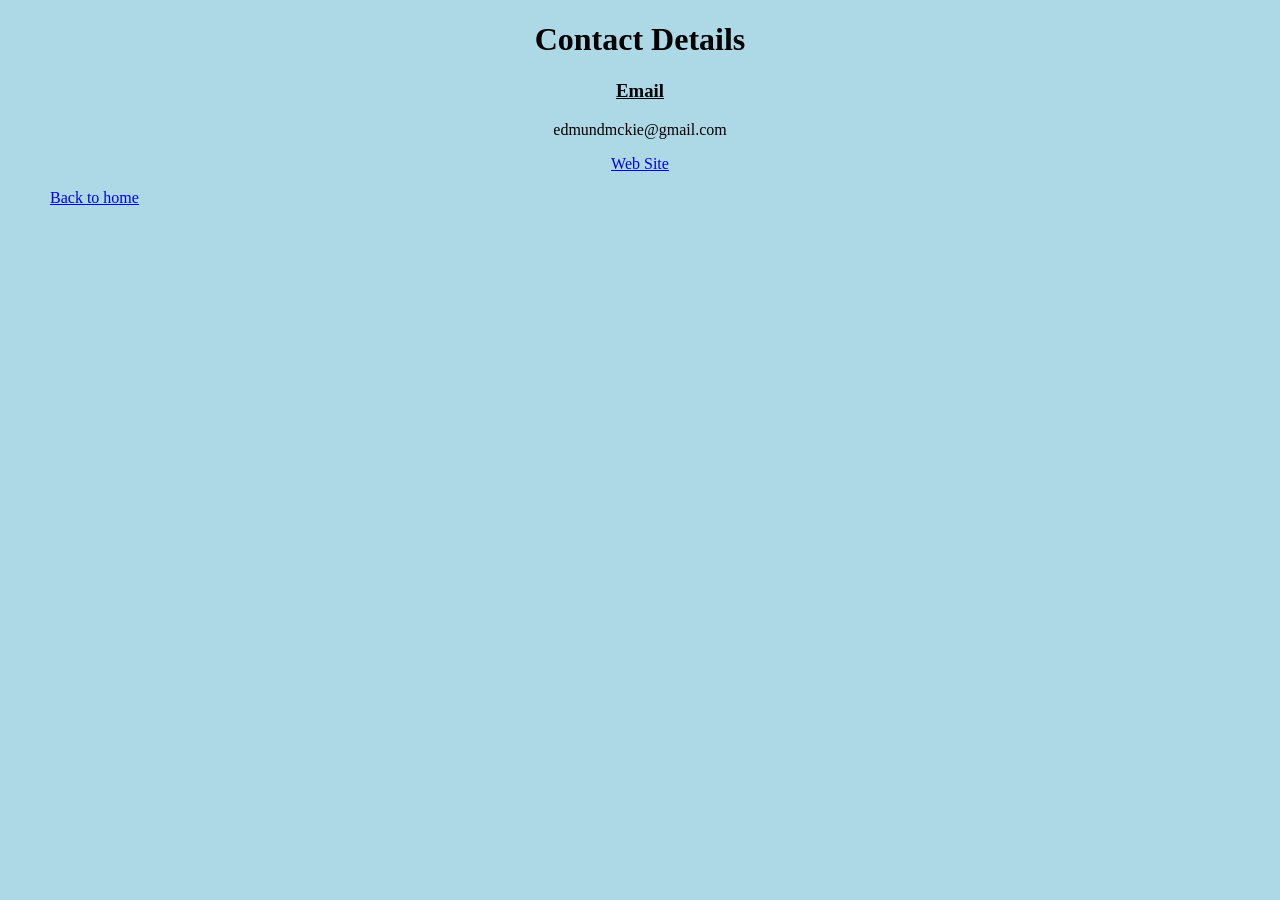
==== contact.html @ 41bacb29 "Add files via upload 1st commit" ====
<!DOCTYPE html>
<html lang="en">
<head>
    <meta charset="UTF-8">
    <meta http-equiv="X-UA-Compatible" content="IE=edge">
    <meta name="viewport" content="width=device-width, initial-scale=1.0">
    <link rel="stylesheet" href="Styles\Style.css">
    <title>Contact Me</title>
</head>
<body style="text-align: center">
    <h1>Contact Details</h1>
    <div>
        <h3>Email</h3>
        <p>edmundmckie@gmail.com</p>
        <p><a href="https://stipanewebsolutions.com.au">Web Site</a></p>
    </div>
    <footer>
        <a href="/index.html">Back to home</a>
    </footer>
</body>
</html>
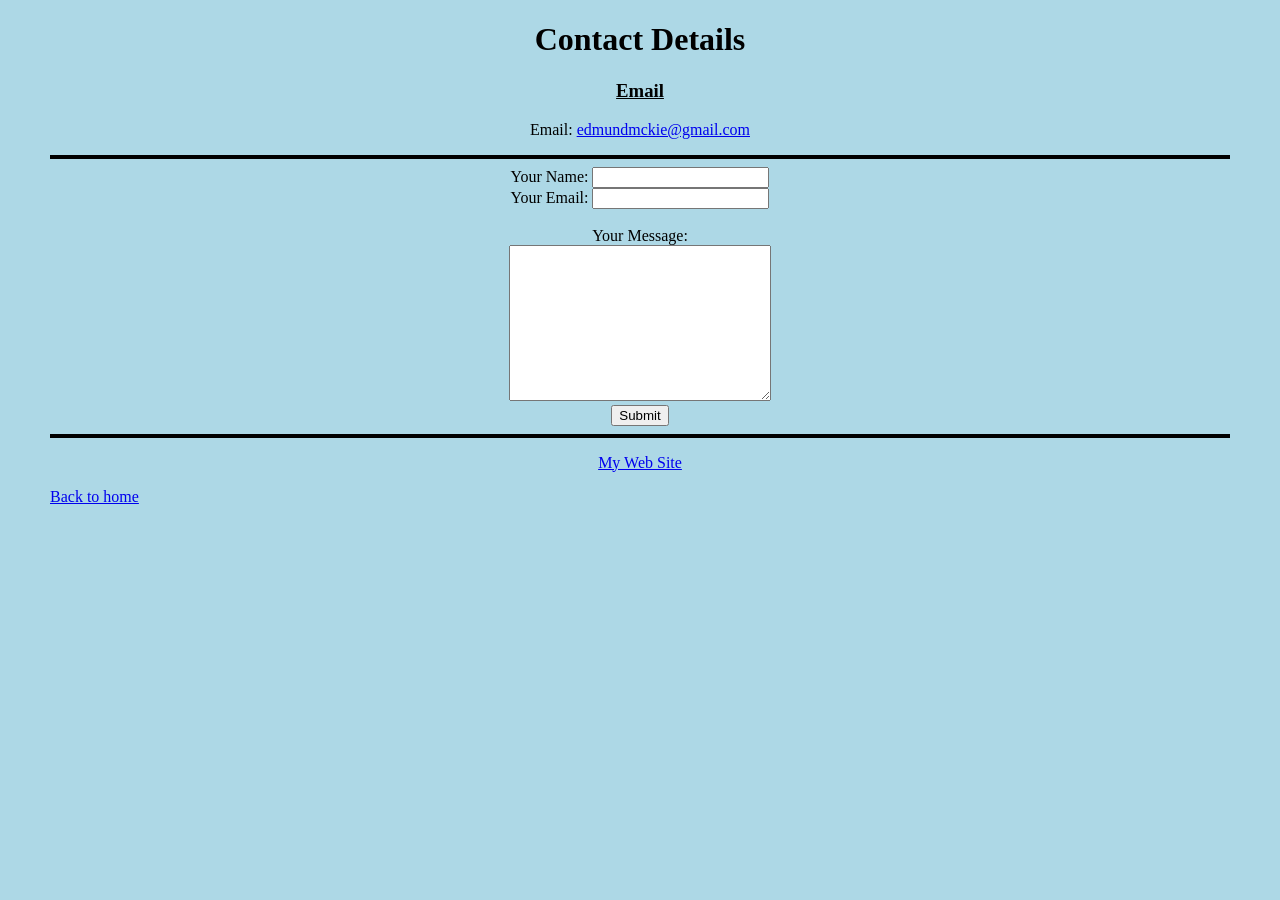
==== commit 1227dc90: "Update contact.html" ====
--- a/contact.html
+++ b/contact.html
@@ -9,13 +9,25 @@
 </head>
 <body style="text-align: center">
     <h1>Contact Details</h1>
-    <div>
-        <h3>Email</h3>
-        <p>edmundmckie@gmail.com</p>
-        <p><a href="https://stipanewebsolutions.com.au">Web Site</a></p>
-    </div>
+        <div>
+            <h3>Email</h3>
+            <p>Email: <a href="mailto:edmundmckie@gmail.com">edmundmckie@gmail.com</a></p>
+    <hr>
+        <form action="mailto:edmundmckie@gmail.com" method="post" enctype="text/plain">
+            <label>Your Name:</label>
+                <input type="text" name="Your Name" value=""><br />
+            <label>Your Email:</label>
+                <input type="email" name="Your Email" value=""><br/>
+        <br>
+            <label>Your Message:</label><br>
+                <textarea name="Your Message" rows="10" cols="30"></textarea><br>
+                <input type="submit" name="">
+        </form>
+    <hr>
+            <p><a href="https://stipanewebsolutions.com.au">My Web Site</a></p>
+        </div>
     <footer>
-        <a href="/index.html">Back to home</a>
+        <a href="https://stipane.github.io/resume/">Back to home</a>
     </footer>
 </body>
-</html>+</html>
